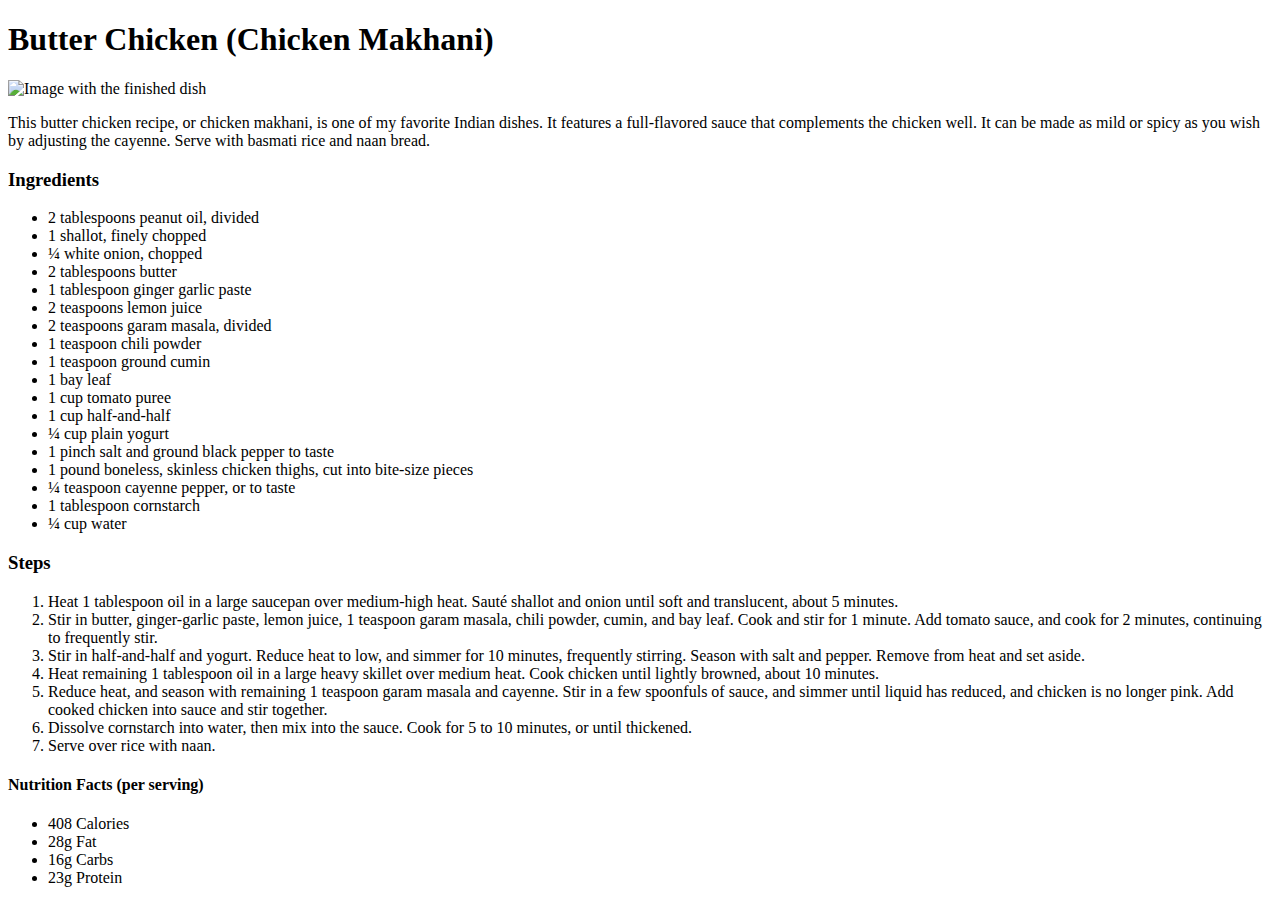
==== recipes/butter-chicken.html @ 668e1221 "First Recipe Added full butter chicken recipe" ====
<!DOCTYPE html>
<html lang="en">
  <head>
    <meta charset="UTF-8" />
    <meta name="viewport" content="width=device-width, initial-scale=1.0" />
    <title>Butter Chicken</title>
  </head>
  <body>
    <h1>Butter Chicken (Chicken Makhani)</h1>
    <img
      src="https://www.allrecipes.com/thmb/Apm8-tS4DADYnne_fY1WJaRkPBc=/0x512/filters:no_upscale():max_bytes(150000):strip_icc():format(webp)/45957-ChickenMakhaniIndianButterChicken-mfs-4X3-0037-7aa9a555bf3943baae20c5c3b0921375.jpg"
      alt="Image with the finished dish"
    />
    <p>
      This butter chicken recipe, or chicken makhani, is one of my favorite
      Indian dishes. It features a full-flavored sauce that complements the
      chicken well. It can be made as mild or spicy as you wish by adjusting the
      cayenne. Serve with basmati rice and naan bread.
    </p>
    <h3>Ingredients</h3>
    <ul>
      <li>2 tablespoons peanut oil, divided</li>
      <li>1 shallot, finely chopped</li>
      <li>¼ white onion, chopped</li>
      <li>2 tablespoons butter</li>
      <li>1 tablespoon ginger garlic paste</li>
      <li>2 teaspoons lemon juice</li>
      <li>2 teaspoons garam masala, divided</li>
      <li>1 teaspoon chili powder</li>
      <li>1 teaspoon ground cumin</li>
      <li>1 bay leaf</li>
      <li>1 cup tomato puree</li>
      <li>1 cup half-and-half</li>
      <li>¼ cup plain yogurt</li>
      <li>1 pinch salt and ground black pepper to taste</li>
      <li>
        1 pound boneless, skinless chicken thighs, cut into bite-size pieces
      </li>
      <li>¼ teaspoon cayenne pepper, or to taste</li>
      <li>1 tablespoon cornstarch</li>
      <li>¼ cup water</li>
    </ul>

    <h3>Steps</h3>
    <ol>
      <li>
        Heat 1 tablespoon oil in a large saucepan over medium-high heat. Sauté
        shallot and onion until soft and translucent, about 5 minutes.
      </li>
      <li>
        Stir in butter, ginger-garlic paste, lemon juice, 1 teaspoon garam
        masala, chili powder, cumin, and bay leaf. Cook and stir for 1 minute.
        Add tomato sauce, and cook for 2 minutes, continuing to frequently stir.
      </li>
      <li>
        Stir in half-and-half and yogurt. Reduce heat to low, and simmer for 10
        minutes, frequently stirring. Season with salt and pepper. Remove from
        heat and set aside.
      </li>
      <li>
        Heat remaining 1 tablespoon oil in a large heavy skillet over medium
        heat. Cook chicken until lightly browned, about 10 minutes.
      </li>
      <li>
        Reduce heat, and season with remaining 1 teaspoon garam masala and
        cayenne. Stir in a few spoonfuls of sauce, and simmer until liquid has
        reduced, and chicken is no longer pink. Add cooked chicken into sauce
        and stir together.
      </li>
      <li>
        Dissolve cornstarch into water, then mix into the sauce. Cook for 5 to
        10 minutes, or until thickened.
      </li>
      <li>Serve over rice with naan.</li>
    </ol>

    <h4>Nutrition Facts (per serving)</h4>
    <ul>
      <li>408 Calories</li>
      <li>28g Fat</li>
      <li>16g Carbs</li>
      <li>23g Protein</li>
    </ul>
  </body>
</html>
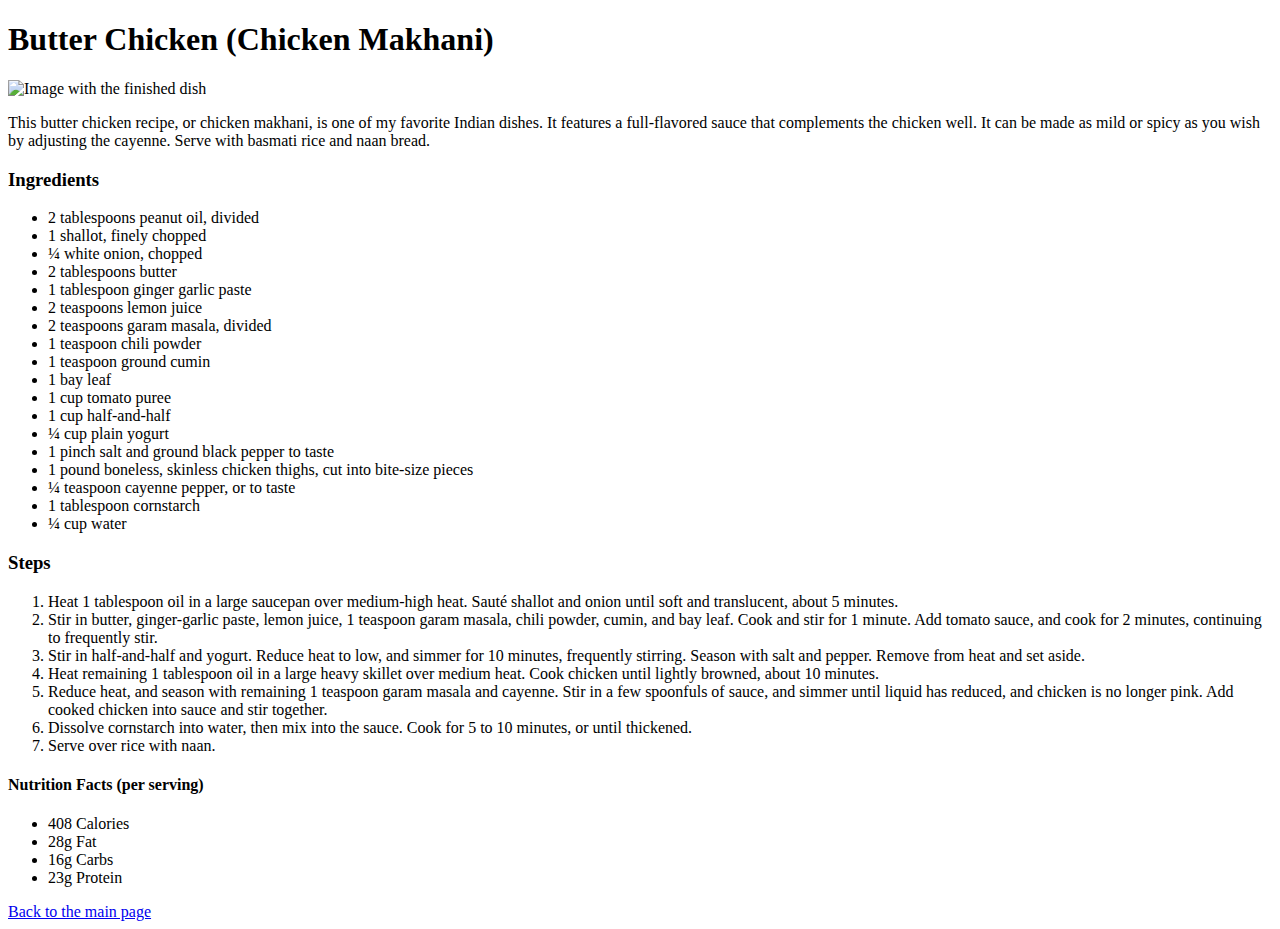
==== commit 04de3dfe: "add back to home to each recipe page Added an anchor element to each recipe page so you can go back " ====
--- a/recipes/butter-chicken.html
+++ b/recipes/butter-chicken.html
@@ -81,5 +81,6 @@
       <li>16g Carbs</li>
       <li>23g Protein</li>
     </ul>
+    <a href="../index.html">Back to the main page </a>
   </body>
 </html>
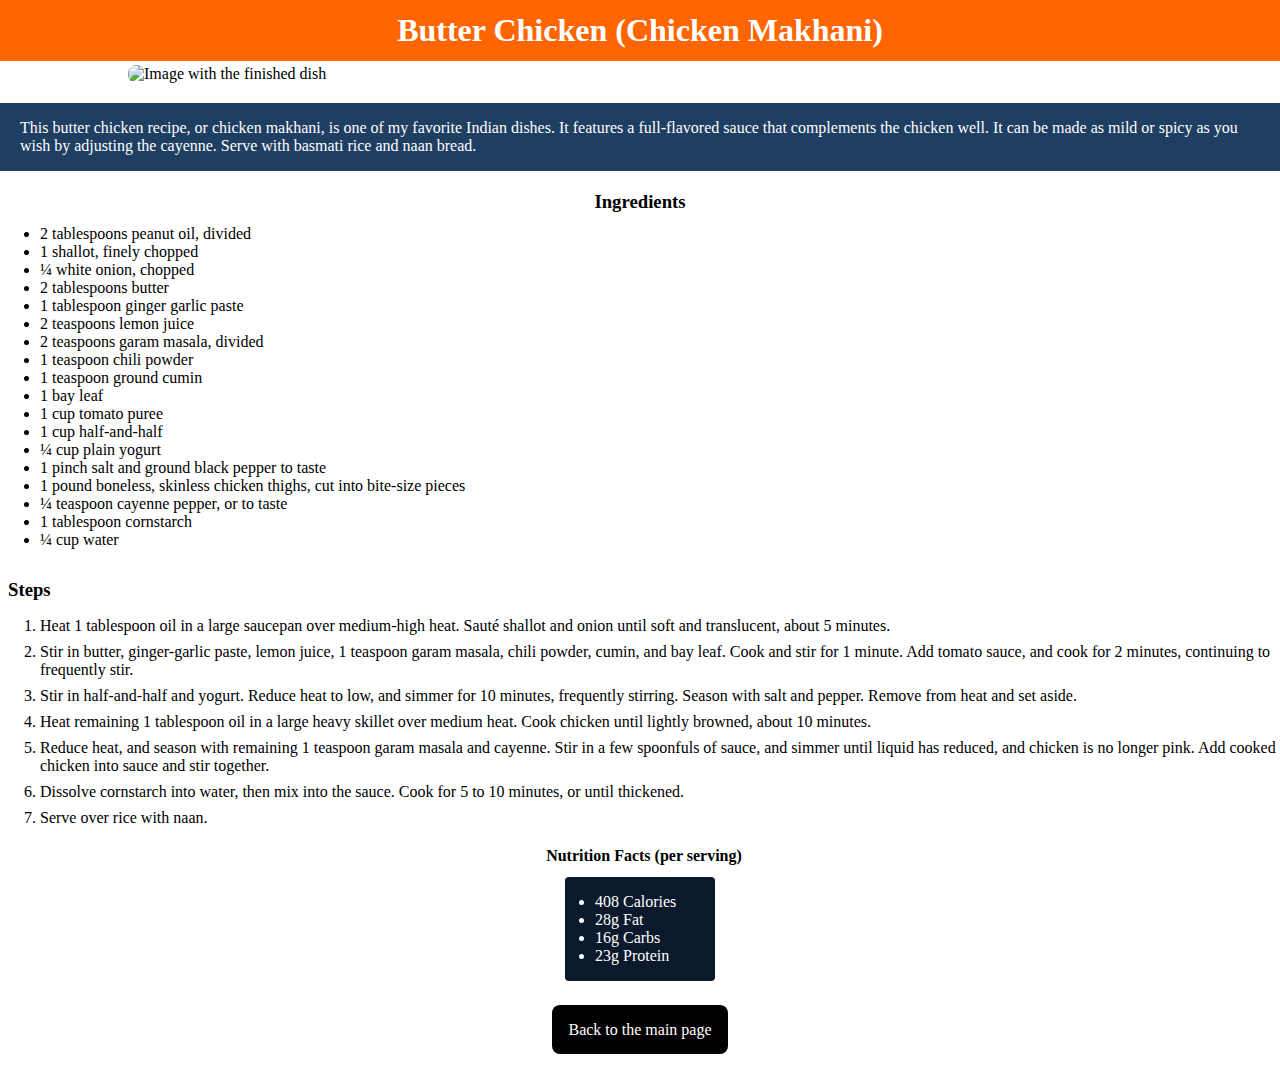
==== commit dfa863db: "add recipe page styling made a styling for the recipe page and then added it to each recipe" ====
--- a/recipes/butter-chicken.html
+++ b/recipes/butter-chicken.html
@@ -3,22 +3,24 @@
   <head>
     <meta charset="UTF-8" />
     <meta name="viewport" content="width=device-width, initial-scale=1.0" />
+    <link rel="stylesheet" href="../style.css" />
     <title>Butter Chicken</title>
   </head>
   <body>
-    <h1>Butter Chicken (Chicken Makhani)</h1>
+    <h1 class="recipe-title">Butter Chicken (Chicken Makhani)</h1>
     <img
+      class="recipe-image"
       src="https://www.allrecipes.com/thmb/Apm8-tS4DADYnne_fY1WJaRkPBc=/0x512/filters:no_upscale():max_bytes(150000):strip_icc():format(webp)/45957-ChickenMakhaniIndianButterChicken-mfs-4X3-0037-7aa9a555bf3943baae20c5c3b0921375.jpg"
       alt="Image with the finished dish"
     />
-    <p>
+    <p class="recipe-description">
       This butter chicken recipe, or chicken makhani, is one of my favorite
       Indian dishes. It features a full-flavored sauce that complements the
       chicken well. It can be made as mild or spicy as you wish by adjusting the
       cayenne. Serve with basmati rice and naan bread.
     </p>
-    <h3>Ingredients</h3>
-    <ul>
+    <h3 class="ingredients-title">Ingredients</h3>
+    <ul class="ingredient-list">
       <li>2 tablespoons peanut oil, divided</li>
       <li>1 shallot, finely chopped</li>
       <li>¼ white onion, chopped</li>
@@ -41,8 +43,8 @@
       <li>¼ cup water</li>
     </ul>
 
-    <h3>Steps</h3>
-    <ol>
+    <h3 class="steps-title">Steps</h3>
+    <ol class="steps-list">
       <li>
         Heat 1 tablespoon oil in a large saucepan over medium-high heat. Sauté
         shallot and onion until soft and translucent, about 5 minutes.
@@ -74,13 +76,17 @@
       <li>Serve over rice with naan.</li>
     </ol>
 
-    <h4>Nutrition Facts (per serving)</h4>
-    <ul>
+    <h4 class="nutrition-title">Nutrition Facts (per serving)</h4>
+    <ul class="nutrition-list">
       <li>408 Calories</li>
       <li>28g Fat</li>
       <li>16g Carbs</li>
       <li>23g Protein</li>
     </ul>
-    <a href="../index.html">Back to the main page </a>
+    <div class="back-to-main">
+      <a class="back-to-main-button" href="../index.html"
+        >Back to the main page
+      </a>
+    </div>
   </body>
 </html>
--- a/style.css
+++ b/style.css
@@ -0,0 +1,132 @@
+* {
+  font-family: "Figtree", "Verdana";
+  margin: 0;
+}
+
+body {
+  margin-bottom: 40px;
+}
+
+.main-title {
+  text-align: center;
+  background-color: #0b192c;
+  color: white;
+  margin-bottom: 20px;
+}
+
+ul li a {
+  text-decoration: none;
+  color: black;
+  border: 1px solid #1e3e62;
+  transition: all;
+  transition-duration: 0.2s;
+}
+
+ul li a:hover {
+  text-decoration: underline;
+  color: orangered;
+}
+
+/* recipe page styling start */
+
+.recipe-title {
+  text-align: center;
+  background-color: #ff6500;
+  margin-bottom: 4px;
+  margin-top: 0px;
+  padding: 12px 4px;
+  color: white;
+}
+
+.recipe-image {
+  width: 80vw;
+  height: auto;
+  margin-left: auto;
+  margin-right: auto;
+  display: block;
+  border-radius: 8px;
+}
+
+.recipe-description {
+  margin-top: 20px;
+  padding: 16px 20px;
+  background-color: #1e3e62;
+  color: white;
+}
+/* ingredients section start */
+
+.ingredients-title {
+  text-align: center;
+  margin-top: 20px;
+}
+
+.ingredient-list {
+  margin-top: 12px;
+}
+
+/* ingredients section end */
+
+/* steps section start */
+
+.steps-title {
+  margin-top: 30px;
+  margin-left: 8px;
+}
+
+.steps-list {
+  margin-top: 16px;
+}
+
+.steps-list li {
+  margin-bottom: 8px;
+}
+
+/* steps section end */
+
+/* nutrition section start */
+
+.nutrition-title {
+  margin-left: 8px;
+  margin-top: 20px;
+  text-align: center;
+}
+
+.nutrition-list {
+  background-color: #0b192c;
+  padding: 16px 30px;
+  margin-top: 12px;
+  margin-bottom: 40px;
+  border-radius: 4px;
+  width: 90px;
+  display: block;
+  margin-left: auto;
+  margin-right: auto;
+}
+
+.nutrition-list li {
+  color: white;
+}
+
+/* nutrition section end */
+
+.back-to-main {
+  text-align: center;
+}
+
+.back-to-main-button {
+  padding: 16px;
+  background-color: #000000;
+  color: white;
+  text-decoration: none;
+  border-radius: 8px;
+}
+
+.back-to-main-button:hover {
+  background-color: #000000c2;
+}
+
+.back-to-main-button:active {
+  background-color: #161616;
+}
+
+/* recipe page styling end */
